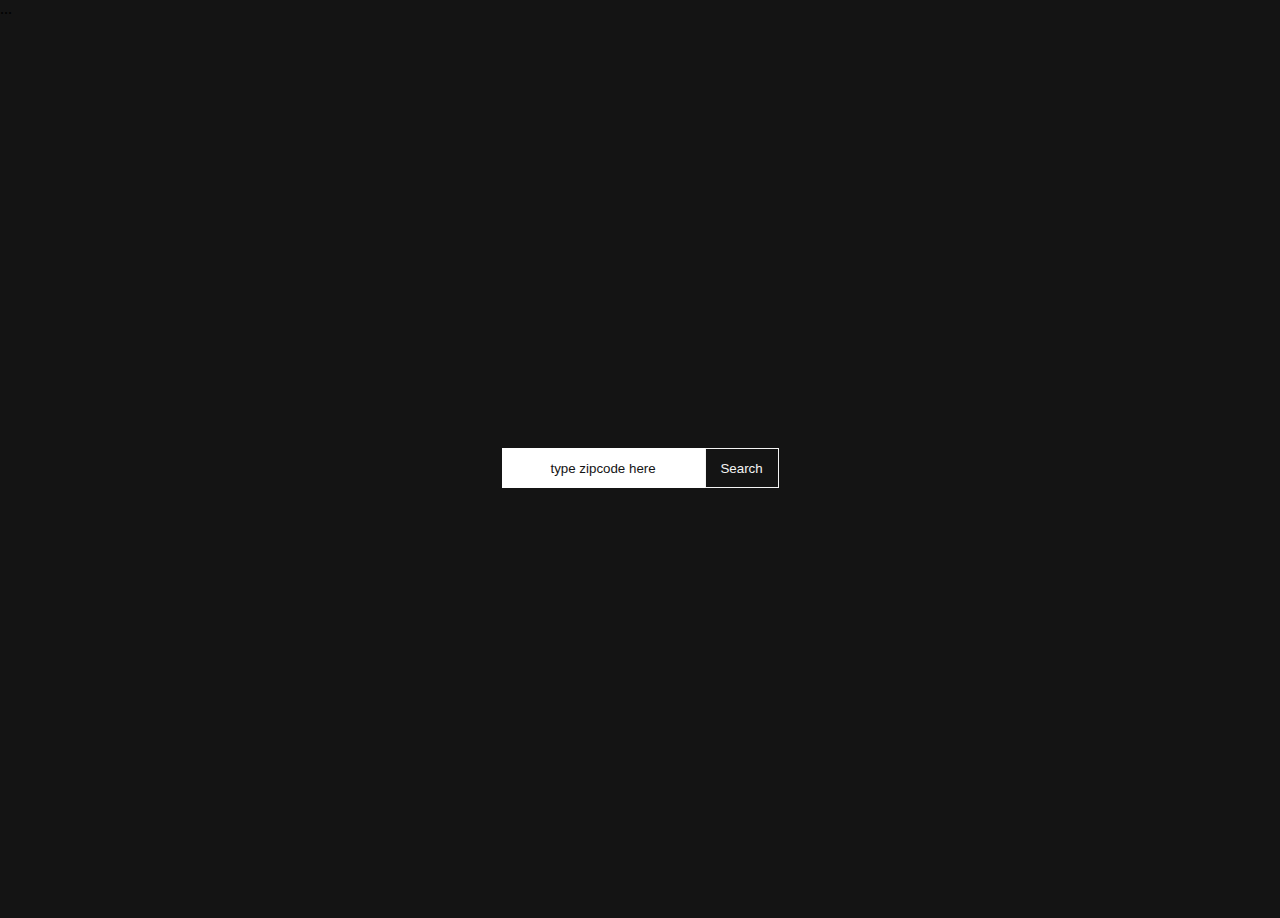
==== weather-widget/index.html @ f97eae54 "update1" ====
<!DOCTYPE html>
<html lang="en">

<body>
    ...

    <script src="config.js"></script>  
    <script src="javascript/main.js"></script>
</body>

<head>
    <meta charset="UTF-8">
    <meta name="viewport" content="width=device-width, initial-scale=1.0">
    <title>Document</title>
</head>
<body>
    
    <div class="container">
        <div class="input-container">
            <form>
                <input type="text" class="zipcode" placeholder="type zipcode here">
                <button type="button" class="search-button">Search</button>
            </form>
        </div>
        <div class="output-container">
            <h2 class="city-name"></h2>
            <p class="temperature"></p>
        </div>
    </div>
</body>
</html>

<!DOCTYPE html>
<html lang="en">
<head>
    <link rel="stylesheet" href="styles/style.css">
</head>
---- weather-widget/styles/style.css ----
style.css

h2 {
    display: block;
    font-size: 1.5em;
    font-weight: bold
}

* {
    box-sizing: border-box;
    margin: 0;
    padding: 0;
}


html,
body {  
    height: 100%;
    background-color: #141414;
}

.container {
    height: 100%;
    display: flex;
    flex-direction: column;
    align-items: center;
    justify-content: center;
}

form {
    display: flex;
}

input[type="text"] {
    width: 100%;
    height: 40px;
    border: none;
    text-align: center;
}

input::placeholder{
    color: #141414;
}

.search-button {
    color: #f4f4f4;
    background-color: #141414;
    width: 100px;
    height: 40px;
    text-align: center;
    line-height: 40px;
    border: 1px solid #f4f4f4;
}


.output_component{
    position: absolute;
    top: 60%;
    left: 50%;
    transform: translate(-50%, -50%);
}

.city_name, .temperature{
    text-align: center;
    font-size: 3em;
    line-height: 1.2em;
    color: white;
}
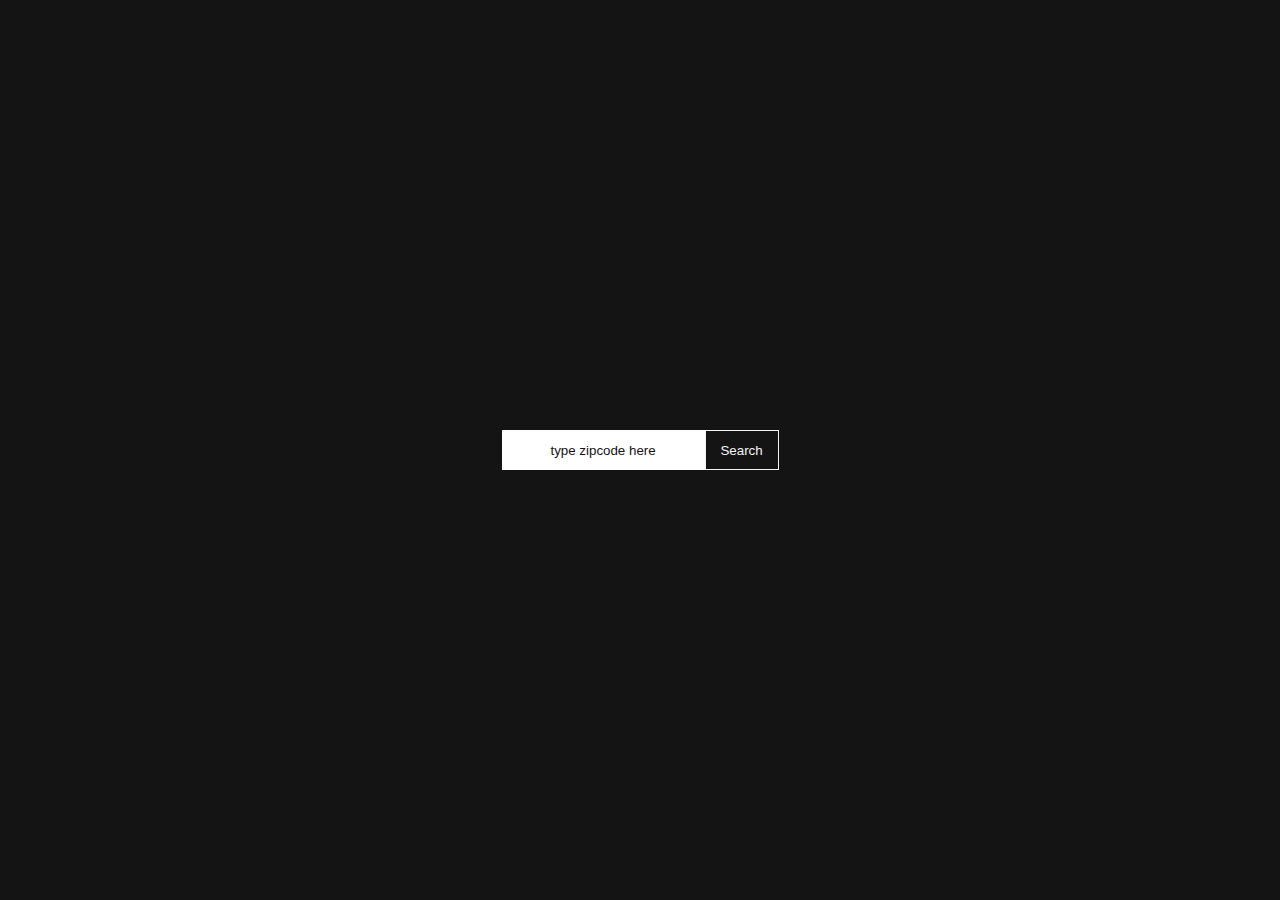
==== commit 642ca131: "update" ====
--- a/weather-widget/index.html
+++ b/weather-widget/index.html
@@ -1,37 +1,26 @@
 <!DOCTYPE html>
 <html lang="en">
-
-<body>
-    ...
-
-    <script src="config.js"></script>  
-    <script src="javascript/main.js"></script>
-</body>
 
 <head>
     <meta charset="UTF-8">
     <meta name="viewport" content="width=device-width, initial-scale=1.0">
     <title>Document</title>
+    <link rel="stylesheet" href="styles/style.css">
 </head>
+
 <body>
-    
     <div class="container">
         <div class="input-container">
             <form>
                 <input type="text" class="zipcode" placeholder="type zipcode here">
                 <button type="button" class="search-button">Search</button>
+                <h2 class="city-name"></h2>
+                <p class="temperature"></p>
             </form>
         </div>
-        <div class="output-container">
-            <h2 class="city-name"></h2>
-            <p class="temperature"></p>
-        </div>
     </div>
+    <script src="config.js"></script>  
+    <script src="javascript/main.js"></script>
 </body>
-</html>
 
-<!DOCTYPE html>
-<html lang="en">
-<head>
-    <link rel="stylesheet" href="styles/style.css">
-</head>+</html>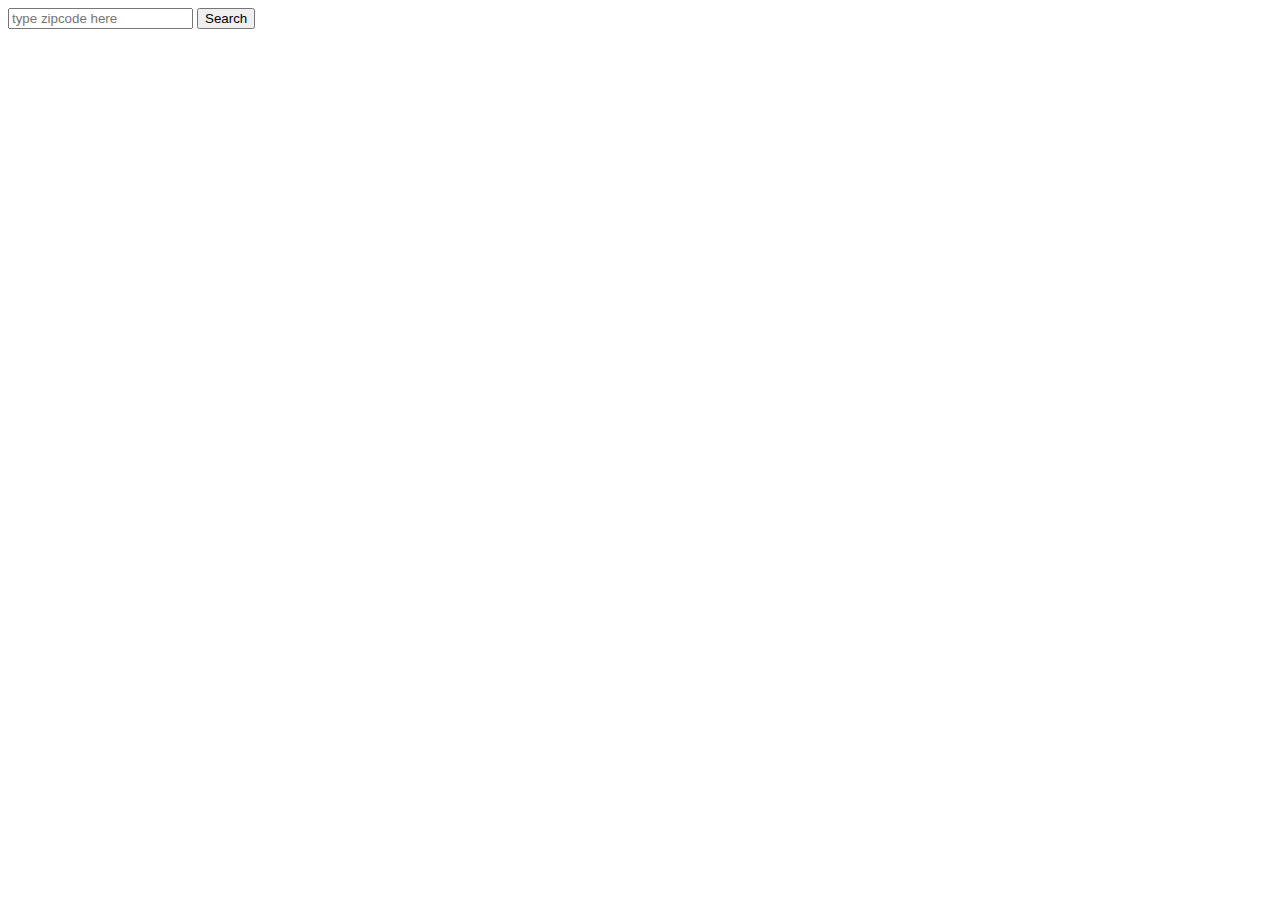
==== commit 3e35a026: "Update index.html" ====
--- a/weather-widget/index.html
+++ b/weather-widget/index.html
@@ -1,26 +1,27 @@
 <!DOCTYPE html>
 <html lang="en">
-
 <head>
     <meta charset="UTF-8">
     <meta name="viewport" content="width=device-width, initial-scale=1.0">
     <title>Document</title>
-    <link rel="stylesheet" href="styles/style.css">
+    <link rel="stylesheet" href="style.css">
 </head>
-
 <body>
     <div class="container">
         <div class="input-container">
-            <form>
-                <input type="text" class="zipcode" placeholder="type zipcode here">
-                <button type="button" class="search-button">Search</button>
-                <h2 class="city-name"></h2>
-                <p class="temperature"></p>
-            </form>
+            <form id="input-form">
+            <input type="text" class="zipcode" placeholder="type zipcode here">
+            <button type="button" class="search-button">Search</button>
+        </form>
         </div>
-    </div>
-    <script src="config.js"></script>  
-    <script src="javascript/main.js"></script>
+        <div class="output-container">
+            <h2 class="city_name"></h2>
+            <p class="temperature"></p>
+            <p>
+            <img src="" alt="">
+            </p>
+        </div>
+        </div>
+        <script src="main.js"></script>
 </body>
-
 </html>